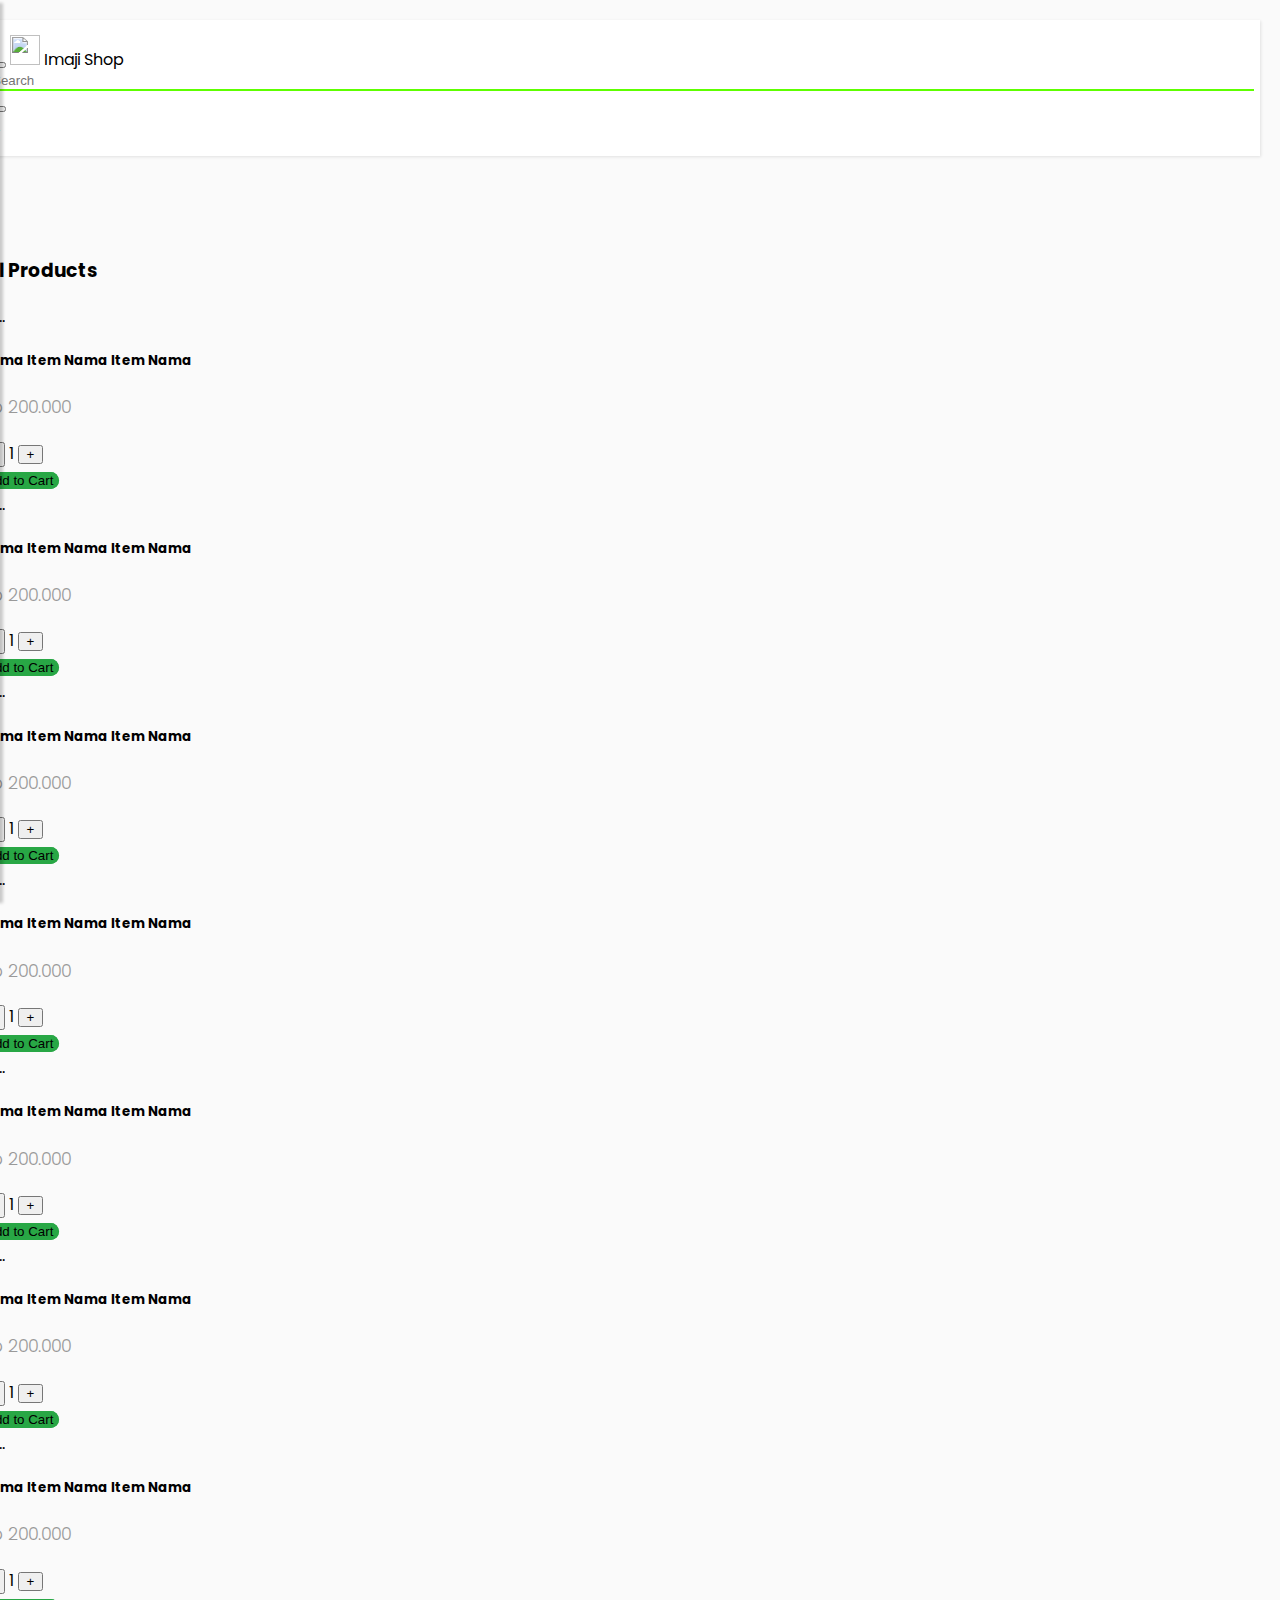
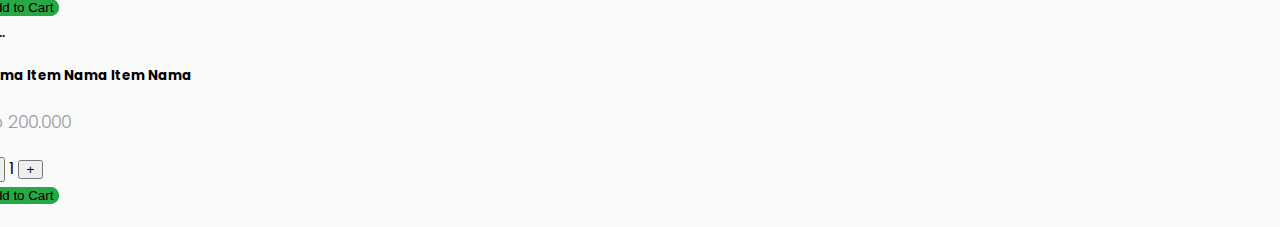
==== index.html @ 10541aaf "first init" ====
<!DOCTYPE html>
<html>
<head>
    <meta charset="utf-8">
    <meta name="viewport" content="width=device-width, initial-scale=1.0">
    <meta http-equiv="X-UA-Compatible" content="IE=edge">

    <title>Imaji Shop</title>

    <!-- Bootstrap CSS CDN -->
    <link rel="stylesheet" href="https://stackpath.bootstrapcdn.com/bootstrap/4.1.0/css/bootstrap.min.css" integrity="sha384-9gVQ4dYFwwWSjIDZnLEWnxCjeSWFphJiwGPXr1jddIhOegiu1FwO5qRGvFXOdJZ4" crossorigin="anonymous">
    <!-- Our Custom CSS -->
    <link rel="stylesheet" href="assets/css/style.css">
    <!-- Scrollbar Custom CSS -->
    <link rel="stylesheet" href="https://cdnjs.cloudflare.com/ajax/libs/malihu-custom-scrollbar-plugin/3.1.5/jquery.mCustomScrollbar.min.css">

    <!-- Font Awesome JS -->
    <script defer src="https://use.fontawesome.com/releases/v5.0.13/js/solid.js" integrity="sha384-tzzSw1/Vo+0N5UhStP3bvwWPq+uvzCMfrN1fEFe+xBmv1C/AtVX5K0uZtmcHitFZ" crossorigin="anonymous"></script>
    <script defer src="https://use.fontawesome.com/releases/v5.0.13/js/fontawesome.js" integrity="sha384-6OIrr52G08NpOFSZdxxz1xdNSndlD4vdcf/q2myIUVO0VsqaGHJsB0RaBE01VTOY" crossorigin="anonymous"></script>

</head>
<body>

    <div class="wrapper">
        <!-- Sidebar  -->
        <nav id="sidebar">
            <div id="dismiss">
                <i class="fas fa-window-close"></i>
            </div>

            <div class="sidebar-header">
                <a href="#">
                    <img src="https://i.ya-webdesign.com/images/green-logo-png-8.png" width="60" height="60" class="d-inline-block align-top" alt="" loading="lazy">
                    <p>Imaji Shop</p>
                </a>
            </div>
            <ul class="list-unstyled components">
                <form class="d-md-none d-block px-3" action="#">
                    <div class="input-group mb-4">
                        <input class="form-control search_input_sidebar" type="search" placeholder="Search" aria-label="Search" aria-describedby="button-addon">
                        <div class="input-group-append">
                            <button class="btn btn-ligth search-sidebar" type="submit" id="button-addon"><i class="fa fa-search"></i></button>
                        </div>
                    </div>
                </form>
                <li class="active">
                    <a href="#">Home</a>
                </li>
                <li>
                    <a href="#pageSubmenu" data-toggle="collapse" aria-expanded="false" class="dropdown-toggle">Categories</a>
                    <ul class="collapse list-unstyled" id="pageSubmenu">
                        <li>
                            <a href="category.html">Sayur</a>
                        </li>
                        <li>
                            <a href="#">Buah</a>
                        </li>
                        <li>
                            <a href="#">Daging</a>
                        </li>
                    </ul>
                </li>
                <li>
                    <a href="#">Cara Berbelanja</a>
                </li>
                <li>
                    <a href="contact.html">Contact Us</a>
                </li>
            </ul>

            <ul class="list-unstyled user-auth">
                <li>
                    <a href="" class="login">Masuk</a>
                </li>
                <li>
                    <a href="" class="register">Daftar</a>
                </li>
            </ul>
        </nav>

        <!-- Page Content  -->
        <div id="content">

            <nav class="navbar navbar-expand-lg navbar-light bg-light fixed-top" style="z-index: 1;">
                <div class="container-fluid">

                    <button type="button" id="sidebarCollapse" class="btn btn-success">
                        <i class="fas fa-align-justify"></i>
                    </button>
                    <a class="navbar-brand ml-md-5 mx-auto" href="#">
                        <img src="https://i.ya-webdesign.com/images/green-logo-png-8.png" width="30" height="30" class="d-inline-block align-top" alt="" loading="lazy">
                        Imaji Shop
                    </a>
                    <form class="form-inline my-2 my-lg-0 ml-auto d-none d-md-inline-block">
                        <div class="input-group">
                            <input class="form-control d-inline-block m-100 search_input_navbar" type="text" placeholder="Search" aria-label="Search" aria-describedby="button-search-addon">
                            <div class="input-group-append">
                                <button class="btn btn-outline-success my-2 my-sm-0" type="submit"id="button-search-addon"><i class="fa fa-search"></i></button>
                            </div>
                        </div>
                    </form>
                    <a href="shopping-cart.html" class="btn btn-success ml-md-5">
                        <i class="fas fa-shopping-cart"></i> <span class="badge badge-light">4</span>
                    </a>
                </div>
            </nav>
            <div class="container" style="margin-top: 100px;">
                <div class="row mb-5 align-middle">
                    <div class="col-sm-12">
                        <h3 class="title-page">All Products</h3>
                    </div>
                </div>
                <div class="row section_content">
                    <div class="col-sm-12 col-md-6 col-lg-3 mb-5">
                        <div class="card mx-auto item_product">
                            <a href="detail.html">
                                <img src="https://www.static-src.com/wcsstore/Indraprastha/images/catalog/medium//92/MTA-7130791/gudang_sayur_gudang_sayur_-_sayur_pakchoy_-_pokchoy_-pok_choi_full01_tfvby22m.jpg?output-format=webp" class="card-img-top" alt="...">
                            </a>
                            <div class="card-body">
                              <a href="detail.html">
                                <h5 class="card-title">Nama Item Nama Item Nama</h5>
                              </a>
                              <div>
                                <p class="float-left">Rp 200.000</p>
                                <div class="float-right">
                                    <button class="btn btn-success button_minus" style="width: 25px; height: 25px; padding: 0; text-align: center;">-</button>
                                    <span class="mr-1 ml-1">1</span>
                                    <button class="btn btn-success button_plus" style="width: 25px; height: 25  px; padding: 0;">+</button>
                                </div>
                              </div>
                            </div>
                            <div class="card-footer clearfix">
                                <button class="btn btn-block btn-success button_add_to_cart">Add to Cart</button>
                            </div>
                        </div>
                    </div>
                    <div class="col-sm-12 col-md-6 col-lg-3 mb-5">
                        <div class="card mx-auto item_product">
                            <a href="">
                                <img src="https://www.static-src.com/wcsstore/Indraprastha/images/catalog/medium//92/MTA-7130791/gudang_sayur_gudang_sayur_-_sayur_pakchoy_-_pokchoy_-pok_choi_full01_tfvby22m.jpg?output-format=webp" class="card-img-top" alt="...">
                            </a>
                            <div class="card-body">
                              <a href="">
                                <h5 class="card-title">Nama Item Nama Item Nama</h5>
                              </a>
                              <div>
                                <p class="float-left">Rp 200.000</p>
                                <div class="float-right">
                                    <button class="btn btn-success button_minus" style="width: 25px; height: 25px; padding: 0; text-align: center;">-</button>
                                    <span class="mr-1 ml-1">1</span>
                                    <button class="btn btn-success button_plus" style="width: 25px; height: 25  px; padding: 0;">+</button>
                                </div>
                              </div>
                            </div>
                            <div class="card-footer clearfix">
                                <button class="btn btn-block btn-success button_add_to_cart">Add to Cart</button>
                            </div>
                        </div>
                    </div>
                    <div class="col-sm-12 col-md-6 col-lg-3 mb-5">
                        <div class="card mx-auto item_product">
                            <a href="">
                                <img src="https://www.static-src.com/wcsstore/Indraprastha/images/catalog/medium//92/MTA-7130791/gudang_sayur_gudang_sayur_-_sayur_pakchoy_-_pokchoy_-pok_choi_full01_tfvby22m.jpg?output-format=webp" class="card-img-top" alt="...">
                            </a>
                            <div class="card-body">
                              <a href="">
                                <h5 class="card-title">Nama Item Nama Item Nama</h5>
                              </a>
                              <div>
                                <p class="float-left">Rp 200.000</p>
                                <div class="float-right">
                                    <button class="btn btn-success button_minus" style="width: 25px; height: 25px; padding: 0; text-align: center;">-</button>
                                    <span class="mr-1 ml-1">1</span>
                                    <button class="btn btn-success button_plus" style="width: 25px; height: 25  px; padding: 0;">+</button>
                                </div>
                              </div>
                            </div>
                            <div class="card-footer clearfix">
                                <button class="btn btn-block btn-success button_add_to_cart">Add to Cart</button>
                            </div>
                        </div>
                    </div>
                    <div class="col-sm-12 col-md-6 col-lg-3 mb-5">
                        <div class="card mx-auto item_product">
                            <a href="">
                                <img src="https://www.static-src.com/wcsstore/Indraprastha/images/catalog/medium//92/MTA-7130791/gudang_sayur_gudang_sayur_-_sayur_pakchoy_-_pokchoy_-pok_choi_full01_tfvby22m.jpg?output-format=webp" class="card-img-top" alt="...">
                            </a>
                            <div class="card-body">
                              <a href="">
                                <h5 class="card-title">Nama Item Nama Item Nama</h5>
                              </a>
                              <div>
                                <p class="float-left">Rp 200.000</p>
                                <div class="float-right">
                                    <button class="btn btn-success button_minus" style="width: 25px; height: 25px; padding: 0; text-align: center;">-</button>
                                    <span class="mr-1 ml-1">1</span>
                                    <button class="btn btn-success button_plus" style="width: 25px; height: 25  px; padding: 0;">+</button>
                                </div>
                              </div>
                            </div>
                            <div class="card-footer clearfix">
                                <button class="btn btn-block btn-success button_add_to_cart">Add to Cart</button>
                            </div>
                        </div>
                    </div>
                </div>
                <div class="row section_content">
                    <div class="col-sm-12 col-md-6 col-lg-3 mb-5">
                        <div class="card mx-auto item_product">
                            <a href="">
                                <img src="https://www.static-src.com/wcsstore/Indraprastha/images/catalog/medium//92/MTA-7130791/gudang_sayur_gudang_sayur_-_sayur_pakchoy_-_pokchoy_-pok_choi_full01_tfvby22m.jpg?output-format=webp" class="card-img-top" alt="...">
                            </a>
                            <div class="card-body">
                              <a href="">
                                <h5 class="card-title">Nama Item Nama Item Nama</h5>
                              </a>
                              <div>
                                <p class="float-left">Rp 200.000</p>
                                <div class="float-right">
                                    <button class="btn btn-success button_minus" style="width: 25px; height: 25px; padding: 0; text-align: center;">-</button>
                                    <span class="mr-1 ml-1">1</span>
                                    <button class="btn btn-success button_plus" style="width: 25px; height: 25  px; padding: 0;">+</button>
                                </div>
                              </div>
                            </div>
                            <div class="card-footer clearfix">
                                <button class="btn btn-block btn-success button_add_to_cart">Add to Cart</button>
                            </div>
                        </div>
                    </div>
                    <div class="col-sm-12 col-md-6 col-lg-3 mb-5">
                        <div class="card mx-auto item_product">
                            <a href="">
                                <img src="https://www.static-src.com/wcsstore/Indraprastha/images/catalog/medium//92/MTA-7130791/gudang_sayur_gudang_sayur_-_sayur_pakchoy_-_pokchoy_-pok_choi_full01_tfvby22m.jpg?output-format=webp" class="card-img-top" alt="...">
                            </a>
                            <div class="card-body">
                              <a href="">
                                <h5 class="card-title">Nama Item Nama Item Nama</h5>
                              </a>
                              <div>
                                <p class="float-left">Rp 200.000</p>
                                <div class="float-right">
                                    <button class="btn btn-success button_minus" style="width: 25px; height: 25px; padding: 0; text-align: center;">-</button>
                                    <span class="mr-1 ml-1">1</span>
                                    <button class="btn btn-success button_plus" style="width: 25px; height: 25  px; padding: 0;">+</button>
                                </div>
                              </div>
                            </div>
                            <div class="card-footer clearfix">
                                <button class="btn btn-block btn-success button_add_to_cart">Add to Cart</button>
                            </div>
                        </div>
                    </div>
                    <div class="col-sm-12 col-md-6 col-lg-3 mb-5">
                        <div class="card mx-auto item_product">
                            <a href="">
                                <img src="https://www.static-src.com/wcsstore/Indraprastha/images/catalog/medium//92/MTA-7130791/gudang_sayur_gudang_sayur_-_sayur_pakchoy_-_pokchoy_-pok_choi_full01_tfvby22m.jpg?output-format=webp" class="card-img-top" alt="...">
                            </a>
                            <div class="card-body">
                              <a href="">
                                <h5 class="card-title">Nama Item Nama Item Nama</h5>
                              </a>
                              <div>
                                <p class="float-left">Rp 200.000</p>
                                <div class="float-right">
                                    <button class="btn btn-success button_minus" style="width: 25px; height: 25px; padding: 0; text-align: center;">-</button>
                                    <span class="mr-1 ml-1">1</span>
                                    <button class="btn btn-success button_plus" style="width: 25px; height: 25  px; padding: 0;">+</button>
                                </div>
                              </div>
                            </div>
                            <div class="card-footer clearfix">
                                <button class="btn btn-block btn-success button_add_to_cart">Add to Cart</button>
                            </div>
                        </div>
                    </div>
                    <div class="col-sm-12 col-md-6 col-lg-3 mb-5">
                        <div class="card mx-auto item_product">
                            <a href="">
                                <img src="https://www.static-src.com/wcsstore/Indraprastha/images/catalog/medium//92/MTA-7130791/gudang_sayur_gudang_sayur_-_sayur_pakchoy_-_pokchoy_-pok_choi_full01_tfvby22m.jpg?output-format=webp" class="card-img-top" alt="...">
                            </a>
                            <div class="card-body">
                              <a href="">
                                <h5 class="card-title">Nama Item Nama Item Nama</h5>
                              </a>
                              <div>
                                <p class="float-left">Rp 200.000</p>
                                <div class="float-right">
                                    <button class="btn btn-success button_minus" style="width: 25px; height: 25px; padding: 0; text-align: center;">-</button>
                                    <span class="mr-1 ml-1">1</span>
                                    <button class="btn btn-success button_plus" style="width: 25px; height: 25  px; padding: 0;">+</button>
                                </div>
                              </div>
                            </div>
                            <div class="card-footer clearfix">
                                <button class="btn btn-block btn-success button_add_to_cart">Add to Cart</button>
                            </div>
                        </div>
                    </div>
                </div>
            </div>
        </div>
    </div>

    <div class="overlay"></div>

    <!-- jQuery CDN - Slim version (=without AJAX) -->
    <script src="https://code.jquery.com/jquery-3.3.1.slim.min.js" integrity="sha384-q8i/X+965DzO0rT7abK41JStQIAqVgRVzpbzo5smXKp4YfRvH+8abtTE1Pi6jizo" crossorigin="anonymous"></script>
    <!-- Popper.JS -->
    <script src="https://cdnjs.cloudflare.com/ajax/libs/popper.js/1.14.0/umd/popper.min.js" integrity="sha384-cs/chFZiN24E4KMATLdqdvsezGxaGsi4hLGOzlXwp5UZB1LY//20VyM2taTB4QvJ" crossorigin="anonymous"></script>
    <!-- Bootstrap JS -->
    <script src="https://stackpath.bootstrapcdn.com/bootstrap/4.1.0/js/bootstrap.min.js" integrity="sha384-uefMccjFJAIv6A+rW+L4AHf99KvxDjWSu1z9VI8SKNVmz4sk7buKt/6v9KI65qnm" crossorigin="anonymous"></script>
    <!-- jQuery Custom Scroller CDN -->
    <script src="https://cdnjs.cloudflare.com/ajax/libs/malihu-custom-scrollbar-plugin/3.1.5/jquery.mCustomScrollbar.concat.min.js"></script>

    <script type="text/javascript">
        $(document).ready(function () {
            $("#sidebar").mCustomScrollbar({
                theme: "minimal"
            });

            $('#dismiss, .overlay').on('click', function () {
                $('#sidebar').removeClass('active');
                $('.overlay').removeClass('active');
            });

            $('#sidebarCollapse').on('click', function () {
                $('#sidebar').addClass('active');
                $('.overlay').addClass('active');
                $('.collapse.in').toggleClass('in');
                $('a[aria-expanded=true]').attr('aria-expanded', 'false');
            });
        });
    </script>
</body>

</html>
---- assets/css/style.css ----
@import "https://fonts.googleapis.com/css?family=Poppins:300,400,500,600,700";

@-webkit-keyframes GerakanKeKanan {
    0% {
      opacity: 0;
      -webkit-transform: translateX(-10rem);
      transform: translateX(-10rem); 
    }
    80% {
      -webkit-transform: translateX(1rem);
      transform: translateX(1rem); 
    }
    100% {
      opacity: 1;
      -webkit-transform: translate(0);
      transform: translate(0); 
    } 
  }
  
  @keyframes GerakanKeKanan {
    0% {
      opacity: 0;
      -webkit-transform: translateX(-10rem);
      transform: translateX(-10rem); 
    }
    80% {
      -webkit-transform: translateX(1rem);
      transform: translateX(1rem); 
    }
    100% {
      opacity: 1;
      -webkit-transform: translate(0);
      transform: translate(0); 
    } 
  }
  
  @-webkit-keyframes GerakanKeKiri {
    0% {
      opacity: 0;
      -webkit-transform: translateX(10rem);
      transform: translateX(10rem); 
    }
    80% {
      -webkit-transform: translateX(-1rem);
      transform: translateX(-1rem); 
    }
    100% {
      opacity: 1;
      -webkit-transform: translate(0);
      transform: translate(0); 
    } 
  }
  
  @keyframes GerakanKeKiri {
    0% {
      opacity: 0;
      -webkit-transform: translateX(10rem);
      transform: translateX(10rem); 
    }
    80% {
      -webkit-transform: translateX(-1rem);
      transform: translateX(-1rem); 
    }
    100% {
      opacity: 1;
      -webkit-transform: translate(0);
      transform: translate(0); 
    } 
  }
  
  @-webkit-keyframes GerakanKeAtas {
    0% {
      opacity: 0;
      -webkit-transform: translateY(3rem);
      transform: translateY(3rem); 
    }
    100% {
      opacity: 1;
      -webkit-transform: translate(0);
      transform: translate(0); 
    } 
  }
  
  @keyframes GerakanKeAtas {
    0% {
      opacity: 0;
      -webkit-transform: translateY(3rem);
      transform: translateY(3rem); 
    }
    100% {
      opacity: 1;
      -webkit-transform: translate(0);
      transform: translate(0); 
    } 
  }
  
body {
    font-family: 'Poppins', sans-serif;
    background: #fafafa;
}

p {
    font-family: 'Poppins', sans-serif;
    font-size: 1.1em;
    font-weight: 300;
    line-height: 1.7em;
    color: #999;
}

a,
a:hover,
a:focus {
    color: inherit;
    text-decoration: none;
    transition: all 0.3s;
}

.navbar {
    padding: 15px 10px;
    background: #fff;
    border: none;
    border-radius: 0;
    margin-bottom: 40px;
    box-shadow: 1px 1px 3px rgba(0, 0, 0, 0.1);
}

.navbar-btn {
    box-shadow: none;
    outline: none !important;
    border: none;
}

.search_input_navbar {
    font-family: "Lato", sans-serif;
    background: transparent !important;
    color: #777;
    width: 100%;
    display: block;
    border: none;
    transition: .3s all; 
    border-bottom: 2px solid rgb(94, 255, 0);
}

.search_input_navbar:focus {
    background: transparent !important;
    outline:0px !important;
    -webkit-appearance:none;
    box-shadow: none !important;
    border-bottom: 2px solid rgb(0, 184, 40);
}
  

.line {
    width: 100%;
    height: 1px;
    border-bottom: 1px dashed #ddd;
    margin: 40px 0;
}

/* ---------------------------------------------------
    SIDEBAR STYLE
----------------------------------------------------- */

#sidebar {
    width: 250px;
    position: fixed;
    top: 0;
    left: -250px;
    height: 100vh;
    z-index: 999;
    background: #28a745;
    color: #fff;
    transition: all 0.3s;
    overflow-y: scroll;
    box-shadow: 3px 3px 3px rgba(0, 0, 0, 0.2);
}

#sidebar.active {
    left: 0;
}

#dismiss {
    width: 35px;
    height: 35px;
    line-height: 35px;
    text-align: center;
    background: #28a745;
    position: absolute;
    top: 10px;
    right: 10px;
    cursor: pointer;
    -webkit-transition: all 0.3s;
    -o-transition: all 0.3s;
    transition: all 0.3s;
}

#dismiss:hover {
    background: #fff;
    color: #28a745;
}

.overlay {
    display: none;
    position: fixed;
    width: 100vw;
    height: 100vh;
    background: rgba(0, 0, 0, 0.7);
    z-index: 998;
    opacity: 0;
    transition: all 0.5s ease-in-out;
}
.overlay.active {
    display: block;
    opacity: 1;
}

#sidebar .sidebar-header {
    padding: 30px 0px 10px;
    background: #fff;
    color: #28a745;
    text-align: center !important;
}

#sidebar .sidebar-header p {
    color: #28a745 !important;
}

#sidebar ul.components {
    padding: 20px 0;
    border-bottom: 1px solid #11812c;
}

#sidebar ul li a {
    padding: 10px;
    font-size: 1.1em;
    display: block;
}

#sidebar ul li a:hover {
    color: #28a745;
    background: #fff;
}

#sidebar ul li.active>a,
a[aria-expanded="true"] {
    color: #28a745;
    background: #c0ffb3;
}

a[data-toggle="collapse"] {
    position: relative;
}

.dropdown-toggle::after {
    display: block;
    position: absolute;
    top: 50%;
    right: 20px;
    transform: translateY(-50%);
}

ul ul a {
    font-size: 0.9em !important;
    padding-left: 30px !important;
    background: #c0ffb3;
    color: #28a745;
}

ul.user-auth {
    padding: 20px;
}

ul.user-auth a {
    text-align: center;
    font-size: 0.9em !important;
    display: block;
    border-radius: 5px;
    margin-bottom: 5px;
}

button.search-sidebar {
    background: #c0ffb3;
    color: #28a745;
}

button.search-sidebar:hover {
    background: #fff;
    color: #28a745;
}

.search_input_sidebar {
    font-family: "Lato", sans-serif;
    background: transparent !important;
    color: #fff !important;
    width: 100%;
    display: block;
    border: none;
    transition: .3s all; 
    border-bottom: 2px solid #c0ffb3;
}

.search_input_sidebar:focus {
    background: transparent !important;
    outline:0px !important;
    -webkit-appearance:none;
    box-shadow: none !important;
    border-bottom: 2px solid #fff;
}

.search_input_sidebar::placeholder { /* Chrome, Firefox, Opera, Safari 10.1+ */
    color: #fff;
    opacity: 1; /* Firefox */
}
  
.search_input_sidebar:-ms-input-placeholder { /* Internet Explorer 10-11 */
    color: #fff;
}
  
.search_input_sidebar::-ms-input-placeholder { /* Microsoft Edge */
    color: #fff;
}

a.login {
    background: #c0ffb3;
    color: #28a745;
}

a.login:hover {
    background: #fff;
    color: #28a745;
}

a.register {
    background: #c0ffb3 !important;
    color: #28a745 !important;
}

a.register:hover {
    background: #fff !important;
    color: #28a745 !important;
}

/* ---------------------------------------------------
    CONTENT STYLE
----------------------------------------------------- */

#content {
    width: 100%;
    padding: 20px;
    min-height: 100vh;
    transition: all 0.3s;
    position: absolute;
    top: 0;
    right: 0;
}

#content .button_breadcrumb {
  -webkit-animation-name: GerakanKeKiri;
  animation-name: GerakanKeKiri;
  -webkit-animation-duration: 2s;
  animation-duration: 2s;
  background-color: transparent !important;
}

#content .button_breadcrumb a:hover {
  color: #28a745;
}

#content .title-page {
    -webkit-animation-name: GerakanKeKanan;
    animation-name: GerakanKeKanan;
    -webkit-animation-duration: 2s;
    animation-duration: 2s;
}

#content .section_content {
    -webkit-animation-name: GerakanKeAtas;
    animation-name: GerakanKeAtas;
    -webkit-animation-duration: 2s;
    animation-duration: 2s;
}

#content .item_product:hover {
    box-shadow: 0 1rem 4rem rgba(0, 0, 0, 0.2);
}

#content .button_plus:hover, #content .button_minus:hover {
    border: 1px solid #28a745 !important;
    background-color: #fff !important;
    color: #28a745 !important;
}

#content .button_plus:focus, #content .button_minus:focus {
    outline:0px !important;
    -webkit-appearance:none;
    box-shadow: none !important;
}

#content .button_add_to_cart {
    text-decoration: none;
    display: inline-block;
    border-radius: 100px;
    transition: .2s all;
    position: relative;
    z-index: 0;
    border: none;
    background-color: #28a745 !important;
}

#content .button_add_to_cart:hover {
    outline:0px !important;
    -webkit-appearance:none;
    -webkit-transform: translateY(-3px);
    transform: translateY(-3px);
    box-shadow: 0 0.3rem 1rem rgba(0, 0, 0, 0.3); 
}

#content .button_add_to_cart:focus {
    outline:0px !important;
    -webkit-appearance:none;
    -webkit-transform: translateY(-1px);
    transform: translateY(-1px);
    box-shadow: 0px 0.5rem 1rem rgba(0, 0, 0, 0.3); 
  }

  #content .button_add_to_cart:active {
    outline:0px !important;
    -webkit-appearance:none;
    -webkit-transform: translateY(-3px);
    transform: translateY(-3px);
    box-shadow: 0px 0.3rem 1rem rgba(0, 0, 0, 0.3); 
  }
  
#content .button_add_to_cart::after {
    content: " ";
    position: absolute;
    top: 0;
    left: 0;
    width: 100%;
    height: 100%;
    border-radius: 10rem;
    z-index: -1;
    transition: .2s all;
    opacity: 1; 
    background-color: #28a745 !important;
}
  
#content .button_add_to_cart:hover::after {
    -webkit-transform: scale(1.2, 1.2);
    transform: scale(1.2, 1.2);
    opacity: 0; 
}

/* CONTACT */

#content .contact_card:hover {
    box-shadow: 0 1rem 4rem rgba(0, 0, 0, 0.2);
}

.contact_input {
    font-family: "Lato", sans-serif;
    background: transparent !important;
    color: #777;
    width: 100%;
    display: block;
    border: none;
    transition: .3s all; 
    border-bottom: 2px solid rgba(116, 116, 116, 0.507);
}

.contact_input:focus {
    background: transparent !important;
    outline:0px !important;
    -webkit-appearance:none;
    box-shadow: none !important;
    border-bottom: 2px solid rgb(0, 184, 40);
}

.contact_input:focus:invalid {
    border-bottom: 2px solid rgb(255, 174, 0); 
  }
  
  .contact_label {
    display: block;
    font-size: 12px;
    margin-left: 10px;
    margin-top: 5px;
    font-weight: 100;
    opacity: 1;
    transition: .7s all; 
  }
  
  .contact_input:placeholder-shown + .contact_label {
    -webkit-transform: translateY(-4rem);
    transform: translateY(-4rem);
    opacity: 0; 
  }


  #content .button_send {
    text-decoration: none;
    display: inline-block;
    border-radius: 100px;
    transition: .2s all;
    position: relative;
    z-index: 0;
    border: none;
    background-color: #28a745 !important;
}

#content .button_send:hover {
    outline:0px !important;
    -webkit-appearance:none;
    -webkit-transform: translateY(-3px);
    transform: translateY(-3px);
    box-shadow: 0 0.3rem 1rem rgba(0, 0, 0, 0.3); 
}

#content .button_send:focus {
    outline:0px !important;
    -webkit-appearance:none;
    -webkit-transform: translateY(-1px);
    transform: translateY(-1px);
    box-shadow: 0px 0.5rem 1rem rgba(0, 0, 0, 0.3); 
  }

  #content .button_send:active {
    outline:0px !important;
    -webkit-appearance:none;
    -webkit-transform: translateY(-3px);
    transform: translateY(-3px);
    box-shadow: 0px 0.3rem 1rem rgba(0, 0, 0, 0.3); 
  }
  
#content .button_send::after {
    content: " ";
    position: absolute;
    top: 0;
    left: 0;
    width: 100%;
    height: 100%;
    border-radius: 10rem;
    z-index: -1;
    transition: .2s all;
    opacity: 1; 
    background-color: #28a745 !important;
}
  
#content .button_send:hover::after {
    -webkit-transform: scale(1.1, 1.1);
    transform: scale(1.1, 1.1);
    opacity: 0; 
}

/* DETAIL PAGE */

#content .button_back {
  -webkit-animation-name: GerakanKeKanan;
  animation-name: GerakanKeKanan;
  -webkit-animation-duration: 2s;
  animation-duration: 2s;
}

#content .fa-arrow-left:hover {
  color: #28a745;
}

/* SHOPPING CART */

#content .cart_card:hover {
  box-shadow: 0 1rem 4rem rgba(0, 0, 0, 0.2);
}

.cart_input {
  font-family: "Lato", sans-serif;
  background: transparent !important;
  color: #777;
  width: 100%;
  display: block;
  border: none;
  transition: .3s all; 
  border-bottom: 2px solid rgba(116, 116, 116, 0.507);
}

.cart_input:focus {
  background: transparent !important;
  outline:0px !important;
  -webkit-appearance:none;
  box-shadow: none !important;
  border-bottom: 2px solid rgb(0, 184, 40);
}

.cart_input:focus:invalid {
  border-bottom: 2px solid rgb(255, 174, 0); 
}

.cart_label {
  display: block;
  font-size: 12px;
  margin-left: 10px;
  margin-top: 5px;
  font-weight: 100;
  opacity: 1;
  transition: .7s all; 
}

.cart_input:placeholder-shown + .cart_label {
  -webkit-transform: translateY(-4rem);
  transform: translateY(-4rem);
  opacity: 0; 
}


#content .button_order {
  text-decoration: none;
  display: inline-block;
  border-radius: 100px;
  transition: .2s all;
  position: relative;
  z-index: 0;
  border: none;
  background-color: #28a745 !important;
}

#content .button_order:hover {
  outline:0px !important;
  -webkit-appearance:none;
  -webkit-transform: translateY(-3px);
  transform: translateY(-3px);
  box-shadow: 0 0.3rem 1rem rgba(0, 0, 0, 0.3); 
}

#content .button_order:focus {
  outline:0px !important;
  -webkit-appearance:none;
  -webkit-transform: translateY(-1px);
  transform: translateY(-1px);
  box-shadow: 0px 0.5rem 1rem rgba(0, 0, 0, 0.3); 
}

#content .button_order:active {
  outline:0px !important;
  -webkit-appearance:none;
  -webkit-transform: translateY(-3px);
  transform: translateY(-3px);
  box-shadow: 0px 0.3rem 1rem rgba(0, 0, 0, 0.3); 
}

#content .button_order::after {
  content: " ";
  position: absolute;
  top: 0;
  left: 0;
  width: 100%;
  height: 100%;
  border-radius: 10rem;
  z-index: -1;
  transition: .2s all;
  opacity: 1; 
  background-color: #28a745 !important;
}

#content .button_order:hover::after {
  -webkit-transform: scale(1.1, 1.1);
  transform: scale(1.1, 1.1);
  opacity: 0; 
}
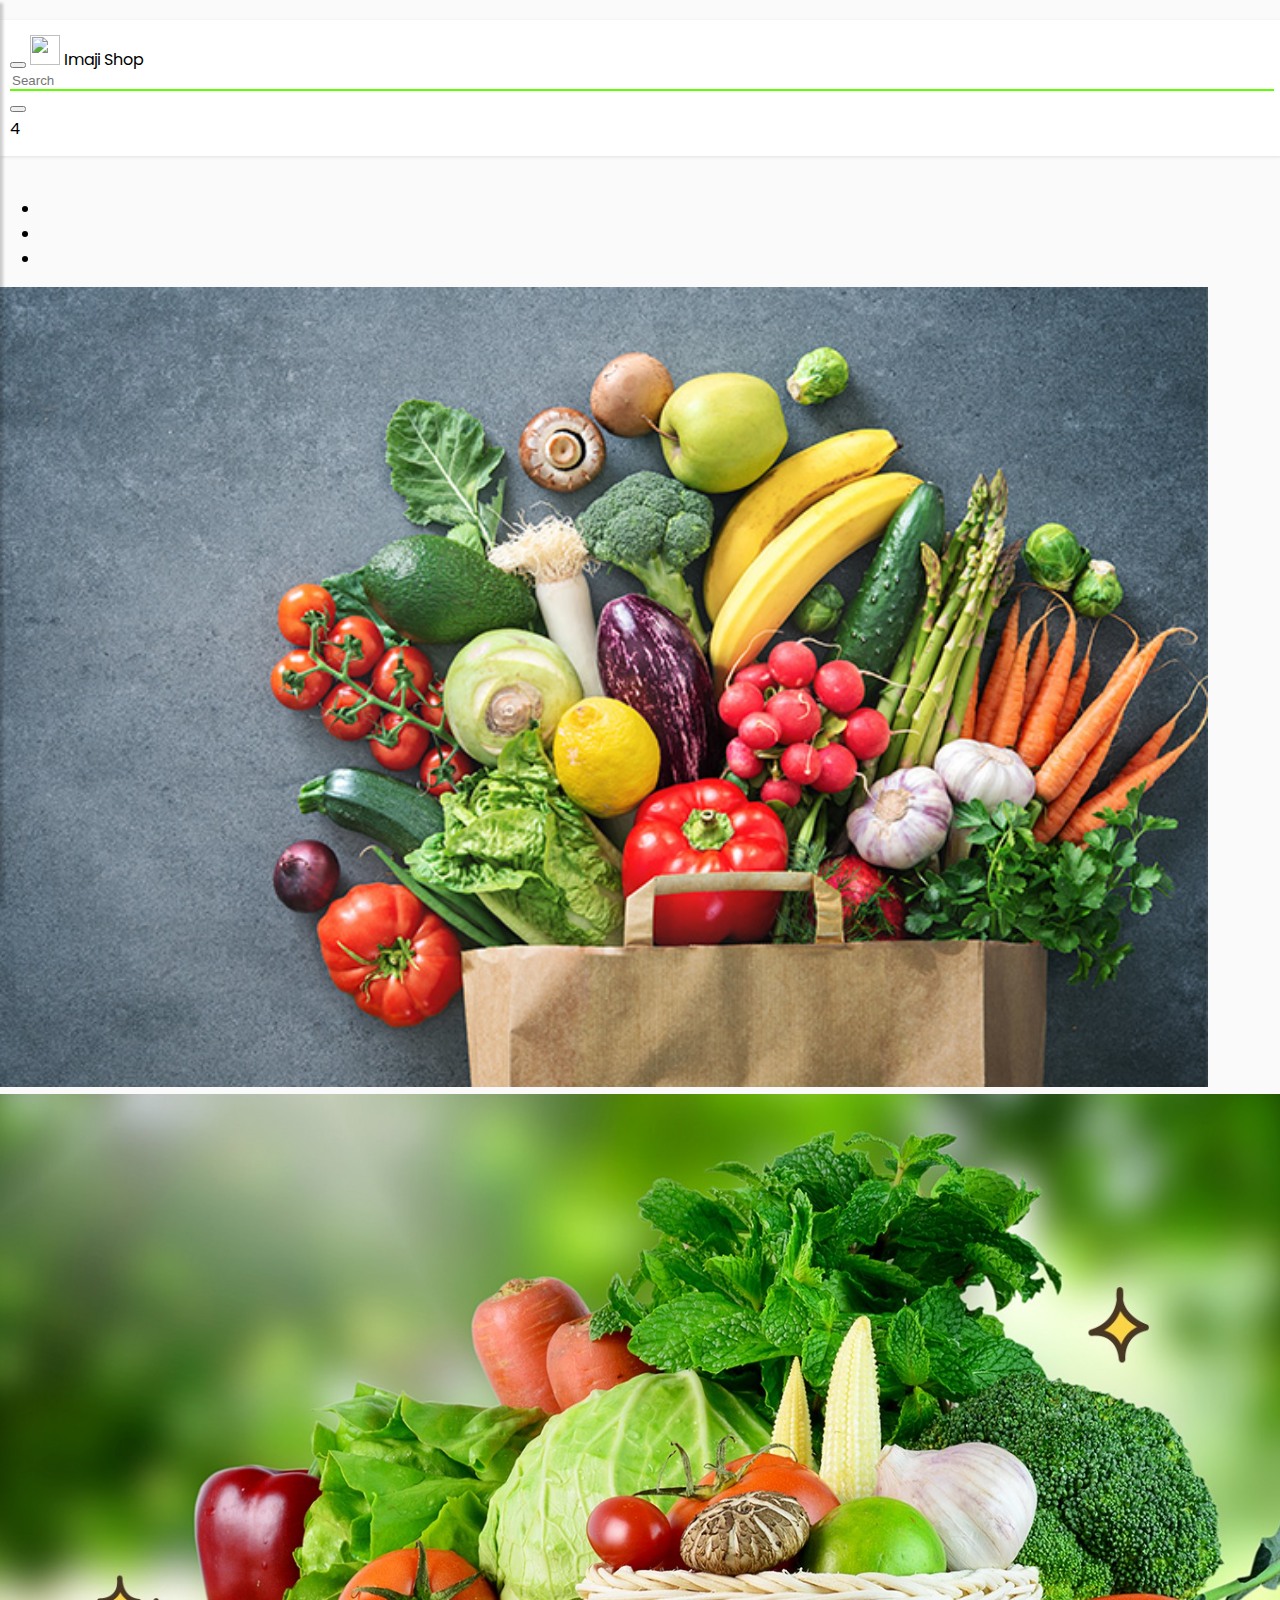
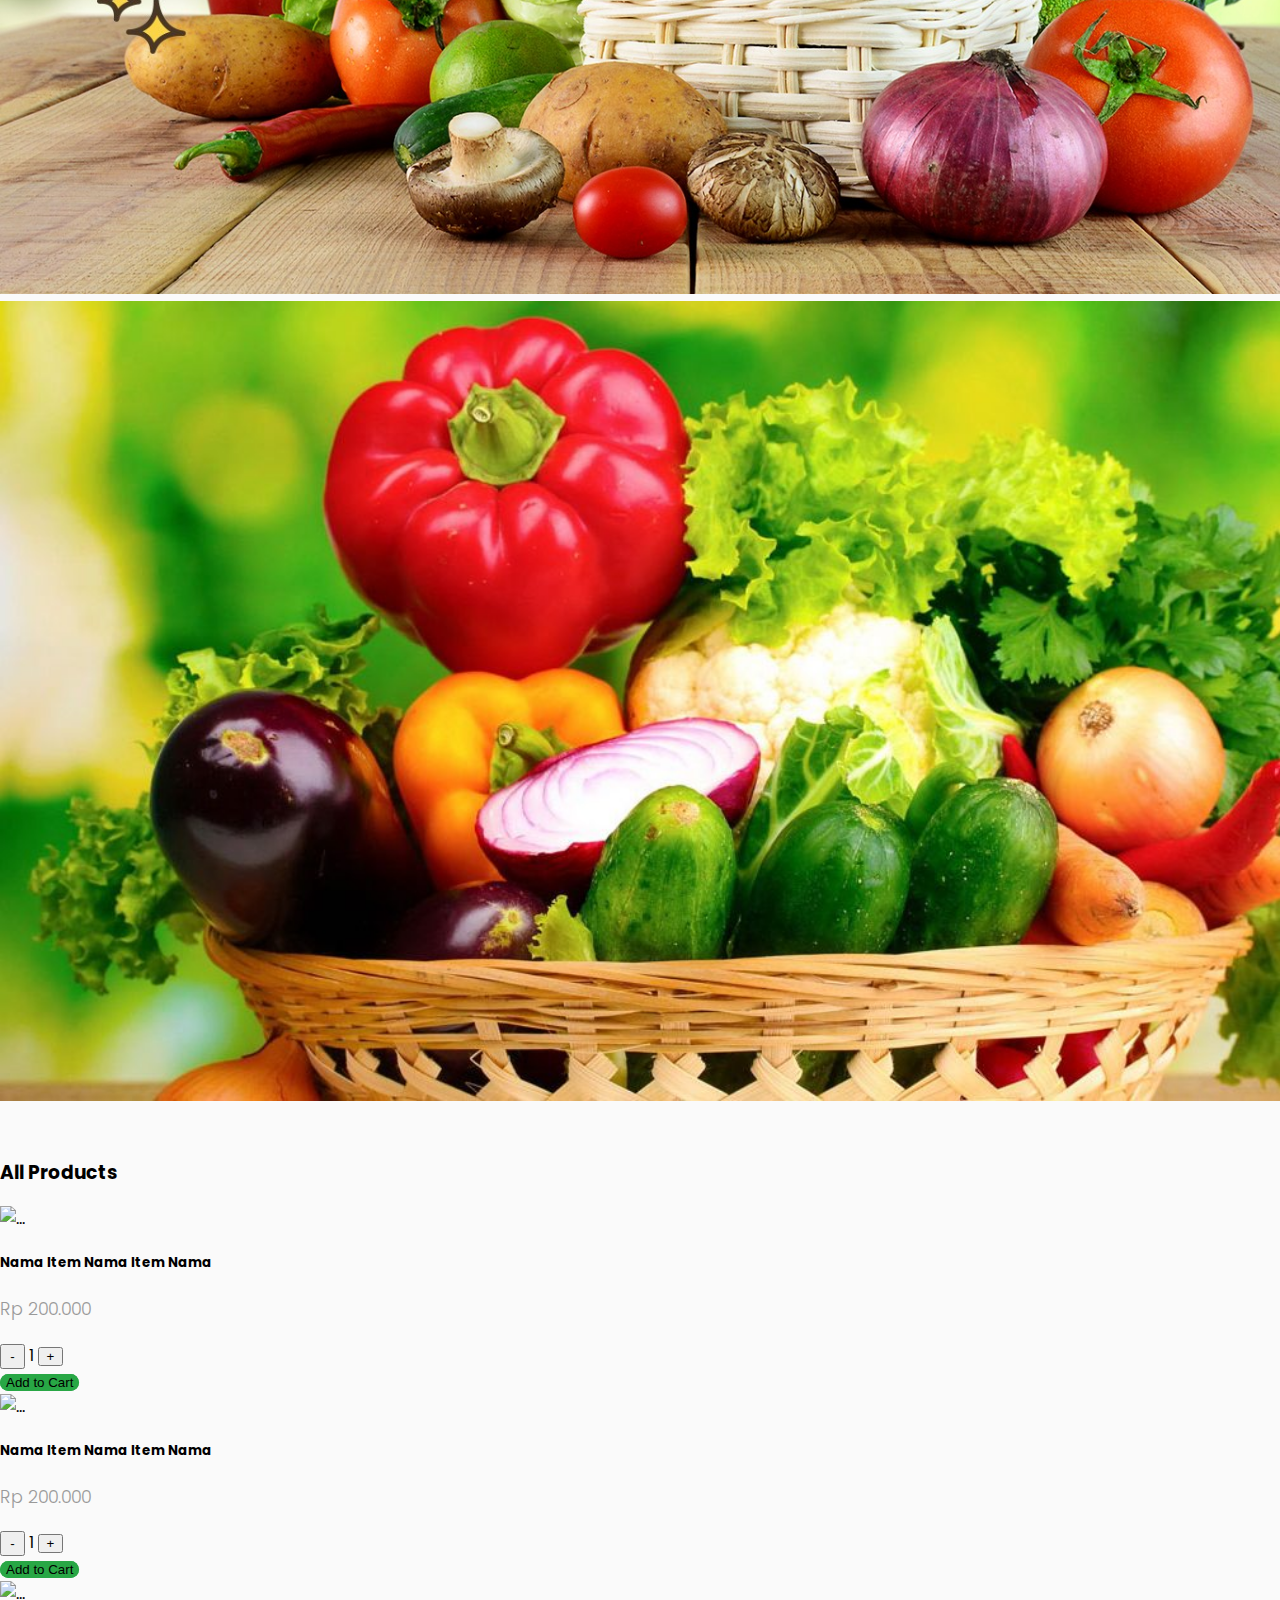
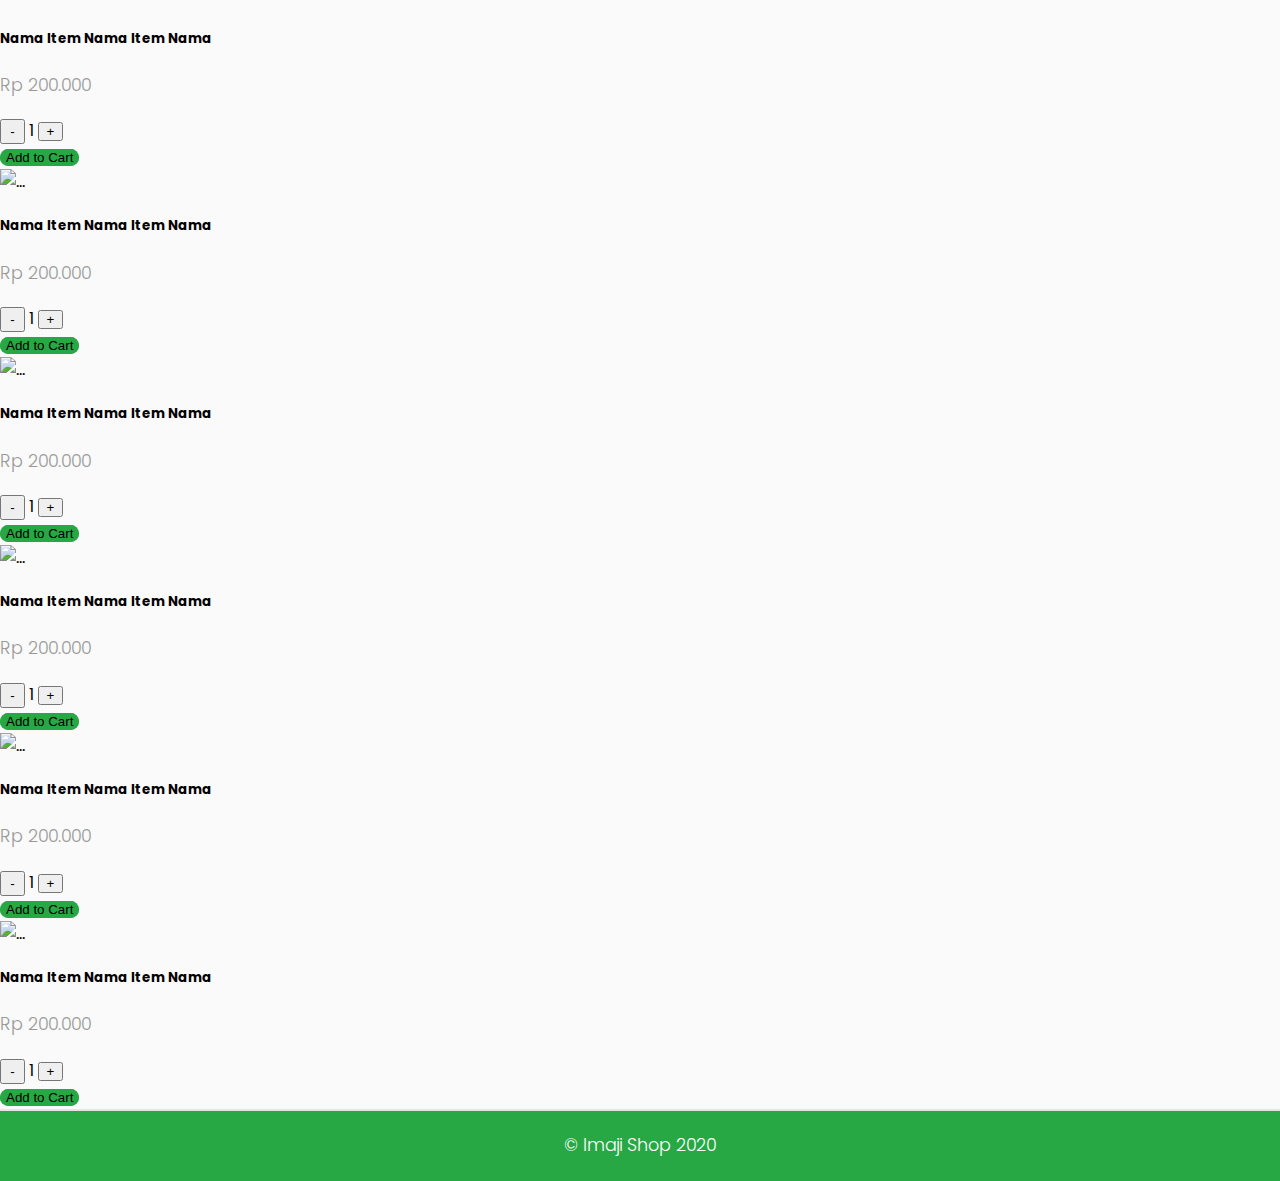
==== commit 6bdc8aa9: "tambah banner dll" ====
--- a/index.html
+++ b/index.html
@@ -29,7 +29,7 @@
             </div>
 
             <div class="sidebar-header">
-                <a href="#">
+                <a href="index.html">
                     <img src="https://i.ya-webdesign.com/images/green-logo-png-8.png" width="60" height="60" class="d-inline-block align-top" alt="" loading="lazy">
                     <p>Imaji Shop</p>
                 </a>
@@ -44,7 +44,7 @@
                     </div>
                 </form>
                 <li class="active">
-                    <a href="#">Home</a>
+                    <a href="index.html">Home</a>
                 </li>
                 <li>
                     <a href="#pageSubmenu" data-toggle="collapse" aria-expanded="false" class="dropdown-toggle">Categories</a>
@@ -53,15 +53,15 @@
                             <a href="category.html">Sayur</a>
                         </li>
                         <li>
-                            <a href="#">Buah</a>
+                            <a href="category.html">Buah</a>
                         </li>
                         <li>
-                            <a href="#">Daging</a>
+                            <a href="category.html">Daging</a>
                         </li>
                     </ul>
                 </li>
                 <li>
-                    <a href="#">Cara Berbelanja</a>
+                    <a href="cara-belanja.html">Cara Berbelanja</a>
                 </li>
                 <li>
                     <a href="contact.html">Contact Us</a>
@@ -104,7 +104,39 @@
                     </a>
                 </div>
             </nav>
-            <div class="container" style="margin-top: 100px;">
+
+            <!-- BANNER -->
+            <div id="bannerSlide" class="carousel slide" data-ride="carousel">
+                <!-- Indicators -->
+                <ul class="carousel-indicators">
+                  <li data-target="#bannerSlide" data-slide-to="0" class="active"></li>
+                  <li data-target="#bannerSlide" data-slide-to="1"></li>
+                  <li data-target="#bannerSlide" data-slide-to="2"></li>
+                </ul>
+                
+                <!-- The slideshow -->
+                <div class="carousel-inner">
+                  <div class="carousel-item active">
+                    <img src="assets/image/banner-1.jpg" alt="Los Angeles" class="w-100" style="height: 800px;">
+                  </div>
+                  <div class="carousel-item">
+                    <img src="assets/image/banner-2.jpg" alt="Chicago" class="w-100" style="height: 800px;">
+                  </div>
+                  <div class="carousel-item">
+                    <img src="assets/image/banner-3.jpg" alt="New York" class="w-100" style="height: 800px;">
+                  </div>
+                </div>
+                
+                <!-- Left and right controls -->
+                <a class="carousel-control-prev" href="#bannerSlide" data-slide="prev">
+                  <span class="carousel-control-prev-icon"></span>
+                </a>
+                <a class="carousel-control-next" href="#bannerSlide" data-slide="next">
+                  <span class="carousel-control-next-icon"></span>
+                </a>
+            </div>
+
+            <div class="container" style="margin-top: 50px;">
                 <div class="row mb-5 align-middle">
                     <div class="col-sm-12">
                         <h3 class="title-page">All Products</h3>
@@ -299,8 +331,12 @@
                     </div>
                 </div>
             </div>
+            <footer class="footer">
+                <p>&copy; Imaji Shop 2020</p>
+            </footer>
         </div>
     </div>
+    
 
     <div class="overlay"></div>
 
--- a/assets/css/style.css
+++ b/assets/css/style.css
@@ -348,7 +348,7 @@
 
 #content {
     width: 100%;
-    padding: 20px;
+    padding: 20px 0 0 0;
     min-height: 100vh;
     transition: all 0.3s;
     position: absolute;
@@ -666,4 +666,177 @@
   -webkit-transform: scale(1.1, 1.1);
   transform: scale(1.1, 1.1);
   opacity: 0; 
+}
+
+/* MODAL PEMBAYARAN */
+
+#content .button_pay {
+  text-decoration: none;
+  display: inline-block;
+  border-radius: 100px;
+  transition: .2s all;
+  position: relative;
+  z-index: 0;
+  border: none;
+  background-color: #28a745 !important;
+}
+
+#content .button_pay:hover {
+  outline:0px !important;
+  -webkit-appearance:none;
+  -webkit-transform: translateY(-3px);
+  transform: translateY(-3px);
+  box-shadow: 0 0.3rem 1rem rgba(0, 0, 0, 0.3); 
+}
+
+#content .button_pay:focus {
+  outline:0px !important;
+  -webkit-appearance:none;
+  -webkit-transform: translateY(-1px);
+  transform: translateY(-1px);
+  box-shadow: 0px 0.5rem 1rem rgba(0, 0, 0, 0.3); 
+}
+
+#content .button_pay:active {
+  outline:0px !important;
+  -webkit-appearance:none;
+  -webkit-transform: translateY(-3px);
+  transform: translateY(-3px);
+  box-shadow: 0px 0.3rem 1rem rgba(0, 0, 0, 0.3); 
+}
+
+#content .button_pay::after {
+  content: " ";
+  position: absolute;
+  top: 0;
+  left: 0;
+  width: 100%;
+  height: 100%;
+  border-radius: 10rem;
+  z-index: -1;
+  transition: .2s all;
+  opacity: 1; 
+  background-color: #28a745 !important;
+}
+
+#content .button_pay:hover::after {
+  -webkit-transform: scale(1.4, 1.7);
+  transform: scale(1.4, 1.7);
+  opacity: 0; 
+}
+
+.form__radio--group {
+  width: 100%;
+  display: inline-block; }
+  @media (max-width: 600px) {
+    .form__radio--group {
+      width: 100%; }
+      .form__radio--group:not(:last-child) {
+        margin-bottom: 3rem; } }
+
+.form__radio--label {
+  font-weight: 600;
+  position: relative;
+  padding-left: 30px;
+  cursor: pointer; 
+}
+
+.form__radio--button {
+  height: 1rem;
+  width: 1rem;
+  display: inline-block;
+  border: 5px solid #55c57a;
+  position: absolute;
+  left: 0;
+  border-radius: 100%; 
+  margin: 20px 0;
+}
+  .form__radio--button::after {
+    content: "";
+    display: inline-block;
+    width: 70%;
+    height: 70%;
+    background: #55c57a;
+    position: absolute;
+    top: 50%;
+    left: 50%;
+    -webkit-transform: translate(-50%, -50%);
+            transform: translate(-50%, -50%);
+    border-radius: 100%;
+    opacity: 0;
+    transition: .3s all; 
+  }
+
+.form__radio--input:checked + .form__radio--label .form__radio--button::after {
+  opacity: 1; }
+
+
+/* CARA BERBELANJA */
+
+#content .button_see_product {
+  text-decoration: none;
+  display: inline-block;
+  border-radius: 100px;
+  transition: .2s all;
+  position: relative;
+  z-index: 0;
+  border: none;
+  background-color: #28a745 !important;
+}
+
+#content .button_see_product:hover {
+  outline:0px !important;
+  -webkit-appearance:none;
+  -webkit-transform: translateY(-3px);
+  transform: translateY(-3px);
+  box-shadow: 0 0.3rem 1rem rgba(0, 0, 0, 0.3); 
+}
+
+#content .button_see_product:focus {
+  outline:0px !important;
+  -webkit-appearance:none;
+  -webkit-transform: translateY(-1px);
+  transform: translateY(-1px);
+  box-shadow: 0px 0.5rem 1rem rgba(0, 0, 0, 0.3); 
+}
+
+#content .button_see_product:active {
+  outline:0px !important;
+  -webkit-appearance:none;
+  -webkit-transform: translateY(-3px);
+  transform: translateY(-3px);
+  box-shadow: 0px 0.3rem 1rem rgba(0, 0, 0, 0.3); 
+}
+
+#content .button_see_product::after {
+  content: " ";
+  position: absolute;
+  top: 0;
+  left: 0;
+  width: 100%;
+  height: 100%;
+  border-radius: 10rem;
+  z-index: -1;
+  transition: .2s all;
+  opacity: 1; 
+  background-color: #28a745 !important;
+}
+
+#content .button_see_product:hover::after {
+  -webkit-transform: scale(1.2, 1.2);
+  transform: scale(1.2, 1.2);
+  opacity: 0; 
+}
+
+footer.footer {
+  padding: 20px;
+  text-align: center;
+  border-top: 2px solid #e5e5e5;
+  display: block;
+  background-color: #28a745 !important;
+}
+
+footer.footer p {
+  color: #fff !important;
+  margin: 0;
 }